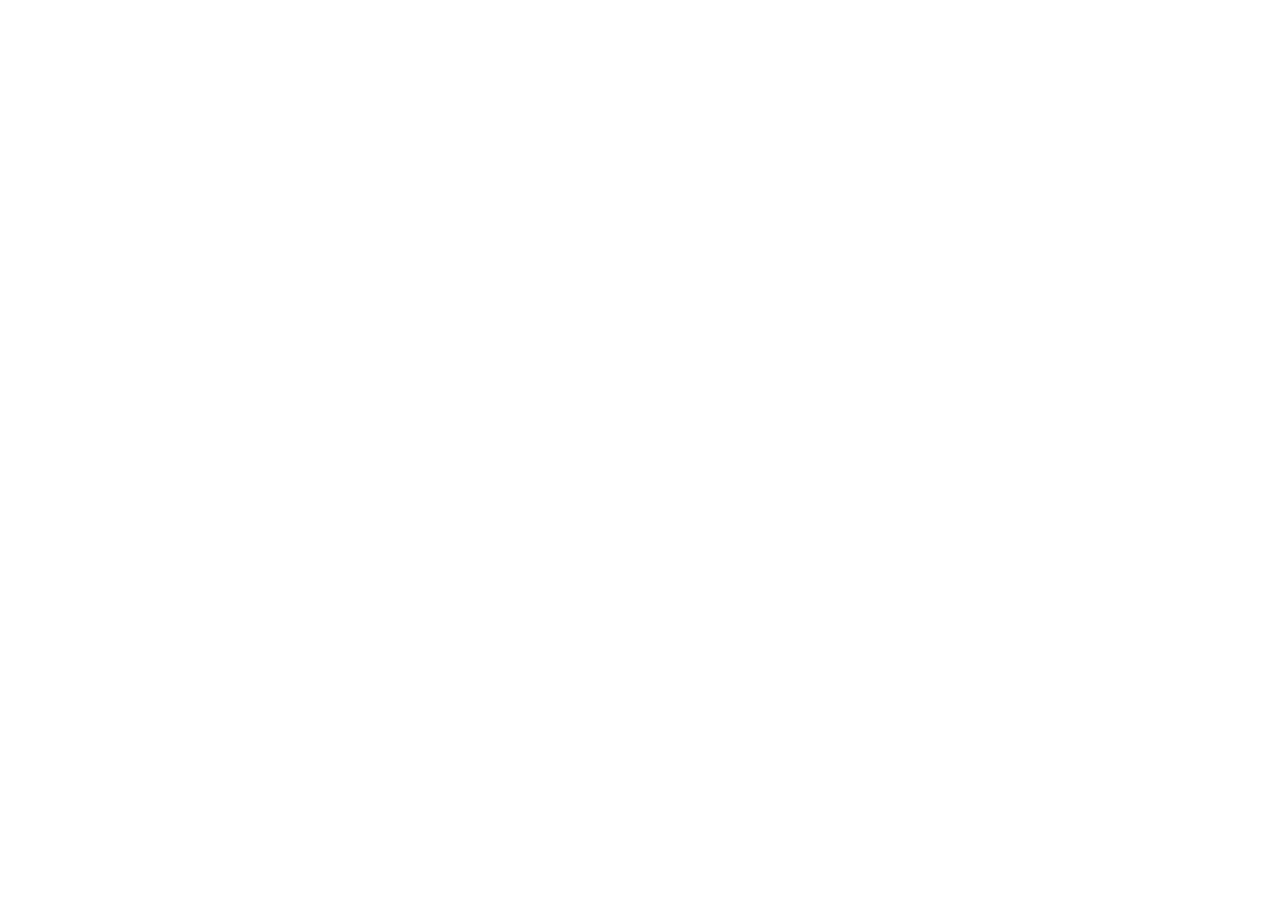
==== bar.html @ 766b5368 "update" ====
<!doctype html>
<html>
<head>
	<title>rank</title>
	<meta charset="utf-8">	
	<script type="text/javascript" src="./d3/d3.js"></script>
	<style>
	</style>
</head>
<body>
	<script>
			var width = 500
			var height = 30
			var svg = d3.select("body")
						.append("svg")
						.attr("width", width)
						.attr("height", height)
			var	dummy = [0]
				svg.selectAll("rect")
					.data(dummy)
					.enter()
					.append("rect")
					.attr("x", 0)
					.attr("y", 0)
					.attr("width", width)
					.attr("height", height)
					.attr("fill", "#CCCCCC")

			var test_bar =	svg.selectAll("text")
					.data(dummy)
					.enter()
					.append("g")
				test_bar.append("text")
						.attr("x", width / 2 - 210)
						.attr("y", 20)
						.text("Pos")
						.attr("font-size", "15")
						.attr("font-family", "ubuntu")
						.attr("fill", "black")
				test_bar.append("text")
						.attr("x", width / 2 - 150)
						.attr("y", 20)
						.text("Team")
						.attr("font-size", "15")
						.attr("font-family", "ubuntu")
						.attr("fill", "black")
				test_bar.append("text")
						.attr("x", width / 2 + 60)
						.attr("y", 20)
						.text("W")
						.attr("font-size", "15")
						.attr("font-family", "ubuntu")
						.attr("fill", "black")
				test_bar.append("text")
						.attr("x", width / 2 + 90)
						.attr("y", 20)
						.text("L")
						.attr("font-size", "15")
						.attr("font-family", "ubuntu")
						.attr("fill", "black")
				test_bar.append("text")
						.attr("x", width / 2 + 120)
						.attr("y", 20)
						.text("%")
						.attr("font-size", "15")
						.attr("font-family", "ubuntu")
						.attr("fill", "black")
				test_bar.append("text")
						.attr("x", width / 2 + 200)
						.attr("y", 20)
						.text("PTS")
						.attr("font-size", "15")
						.attr("font-family", "ubuntu")
						.attr("fill", "black")

	</script>
</body>
</html>
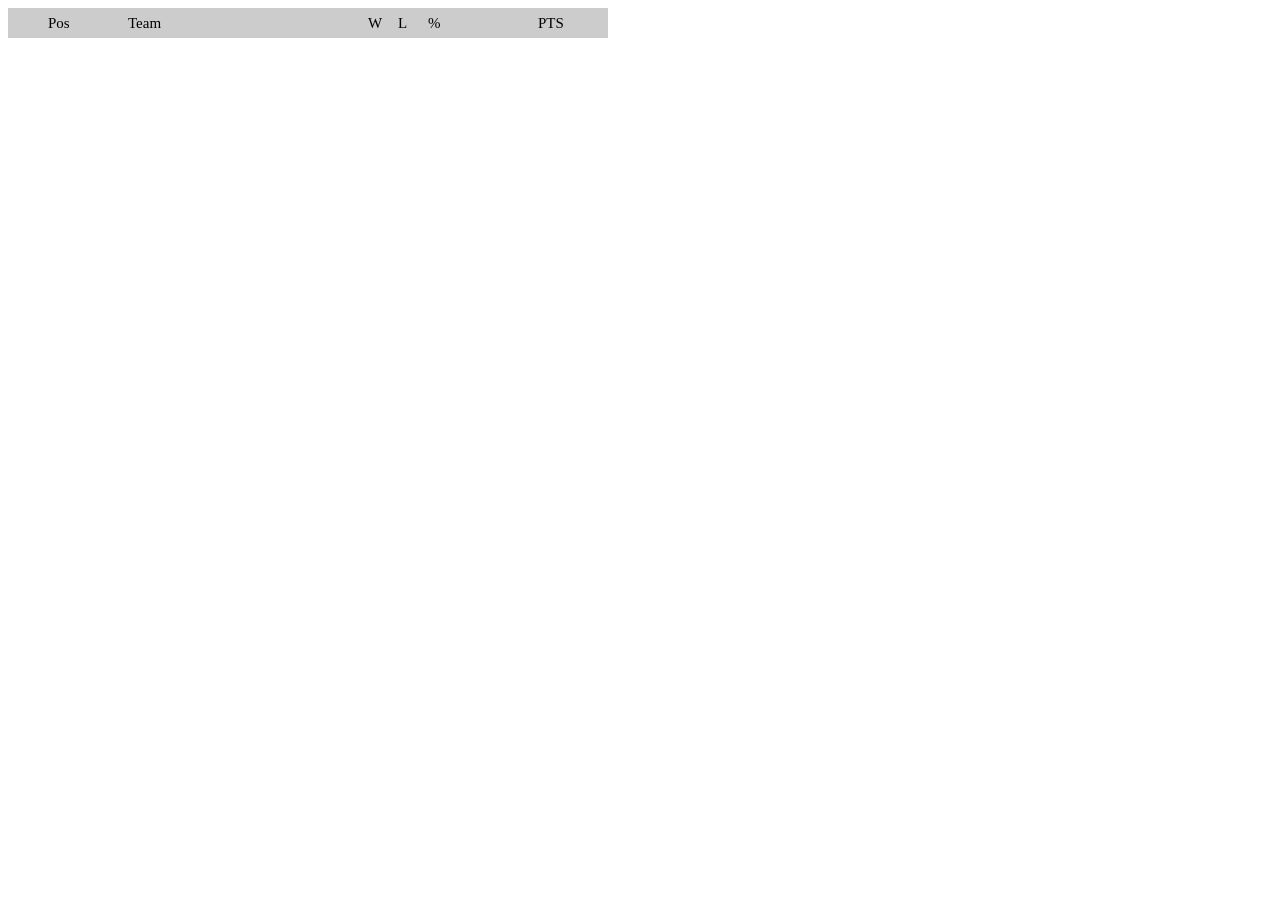
==== commit 1764e35f: "update" ====
--- a/bar.html
+++ b/bar.html
@@ -9,7 +9,7 @@
 </head>
 <body>
 	<script>
-			var width = 500
+			var width = 600
 			var height = 30
 			var svg = d3.select("body")
 						.append("svg")
@@ -31,14 +31,14 @@
 					.enter()
 					.append("g")
 				test_bar.append("text")
-						.attr("x", width / 2 - 210)
+						.attr("x", width / 2 - 260)
 						.attr("y", 20)
 						.text("Pos")
 						.attr("font-size", "15")
 						.attr("font-family", "ubuntu")
 						.attr("fill", "black")
 				test_bar.append("text")
-						.attr("x", width / 2 - 150)
+						.attr("x", width / 2 - 180)
 						.attr("y", 20)
 						.text("Team")
 						.attr("font-size", "15")
@@ -66,7 +66,7 @@
 						.attr("font-family", "ubuntu")
 						.attr("fill", "black")
 				test_bar.append("text")
-						.attr("x", width / 2 + 200)
+						.attr("x", width / 2 + 230)
 						.attr("y", 20)
 						.text("PTS")
 						.attr("font-size", "15")
